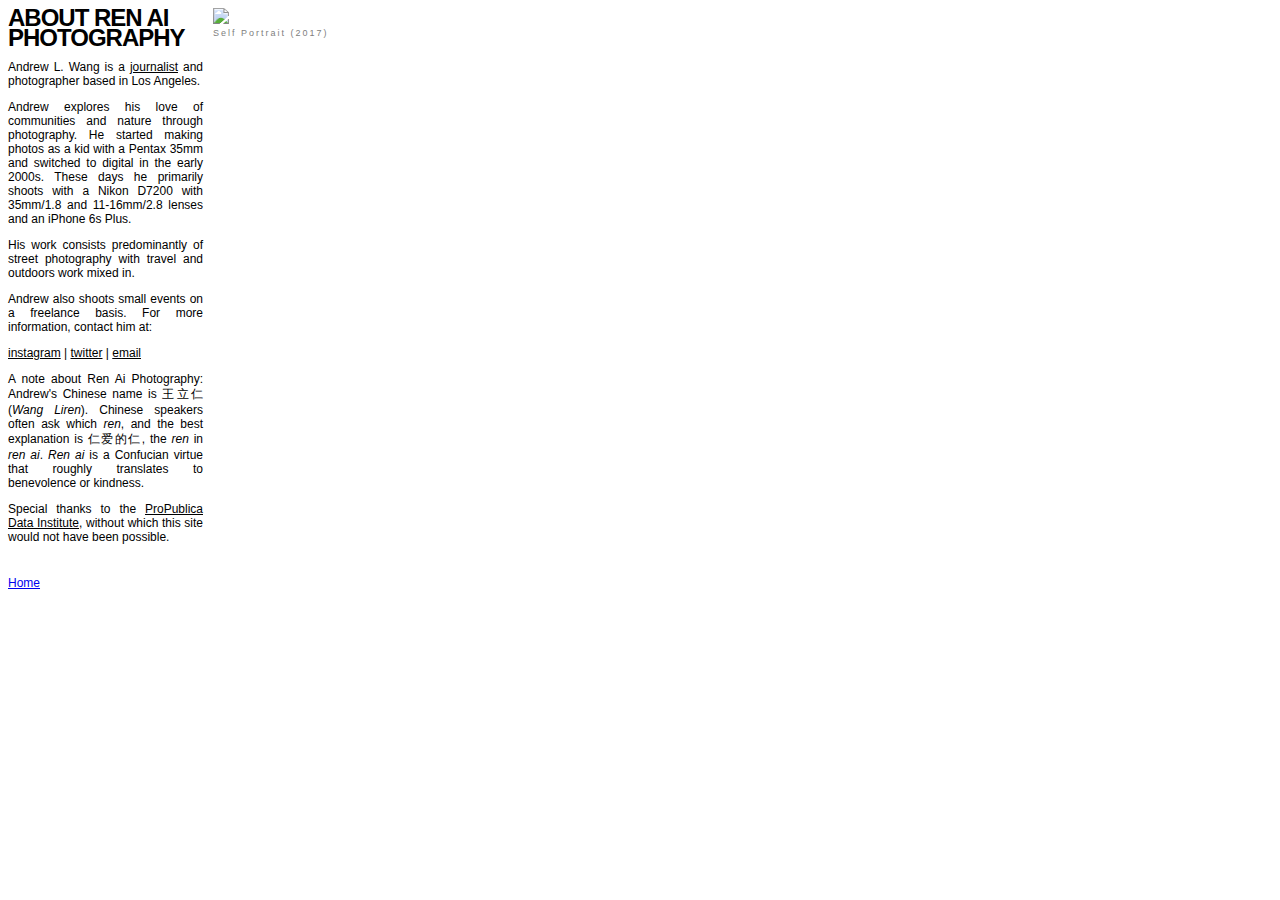
==== about.html @ 0f84d59f "added sections, downsized some photos" ====
<!DOCTYPE html>
<html>
<head>
	<title>REN AI PHOTOGRAPHY</title>
	<link rel="stylesheet" type="text/css" href="portfolio2.css">
	<!-- <script type="text/javascript" src="jquery-3.2.1.min.js"></script>
	<script type="text/javascript" src="portfolio2.js"></script> -->
</head>
<body>
<!-- START NAV BAR CODE -->
	<div class="left_bar">
		<h2>About Ren Ai Photography</h2>
		<p class="about_text">Andrew L. Wang is a <a target="_blank" href="https://www.nerdwallet.com/blog/author/awangnerdwallet-com/" class="text_link"target="_blank">journalist</a> and photographer based in Los Angeles.</p> 
		<!-- <img class="about_img" src="./20170617-DSC_1130.jpg"> -->

		<p class="about_text">Andrew explores his love of communities and nature through photography. He started making photos as a kid with a Pentax 35mm and switched to digital in the early 2000s. These days he primarily shoots with a Nikon D7200 with 35mm/1.8 and 11-16mm/2.8 lenses and an iPhone 6s Plus. </p>

		<p class="about_text">His work consists predominantly of street photography with travel and outdoors work mixed in.</p> 

		<p class="about_text">Andrew also shoots small events on a freelance basis. For more information, contact him at:</p>

		<p class="about_text">
		<a target="_blank" href="https://www.instagram.com/andrewwang13/" class="text_link" target="_blank">instagram</a> | <a target="_blank" href="http://www.twitter.com/andrew_l_wang" class="text_link" target="_blank">twitter</a> |
		<a class="text_link" href="mailto:andrewwang147@outlook.com">email</a>
		</p>

		<p class="about_text">
		A note about Ren Ai Photography: Andrew's Chinese name is <span lang="zh-Hans">王立仁</span> (<em>Wang Liren</em>). Chinese speakers often ask which <em>ren</em>, and the best explanation is <span lang="zh-Hans">仁爱的仁</span>, the <em>ren</em> in <em>ren ai</em>. <em>Ren ai</em> is a Confucian virtue that roughly translates to benevolence or kindness.	
		</p>
		<p class="about_text">
		Special thanks to the <a class="text_link" href="https://projects.propublica.org/graphics/summer">ProPublica Data Institute</a>, without which this site would not have been possible. 
		<p class="nav">
			<a class="about_text" href="index.html">Home</a>
		</p>
	</div>
	
<!-- End nav bar code -->
		
	<div class="overall_container">
		<div class="image_1"> <!-- photo 1 and caption unit -->
			<img class="display_photo" src="20170617-DSC_1130.jpg">
			<div class="caption">Self Portrait (2017)</div>
		</div>
	</div>	
</body>
</html>
---- portfolio2.css ----
body {
	width:1400px;
/*	border: 2px dashed red;
*/}

h1 {
	font-family: sans-serif;
	font-weight: bold;
	font-size: 40px;
}

h2 {
	font-family: sans-serif;
	letter-spacing: -1px;
	font-weight: bold;
	text-transform: uppercase;
	margin-top:0px;
	margin-bottom: 0px;
	line-height: 20px;
}

p {
	font-family: helvetica;
	font-size: 12px;
	width: 280px;
	text-align:justify;
}

.text_link {
	color:black;
	text-decoration: underline;
}

.text_link:hover {
	text-decoration: none;
}

/*img {
	 width:95%; 
}*/

.active_link {
	font-weight: bold;
	font-family:helvetica;
	font-size: 14px;
	float:left;
	width:210px;
	color:black;
	margin-bottom:7px;
	text-decoration: none;
}

.active_link:hover {
	text-decoration: underline;
}

.passive_link {
	/*font-weight: bold;*/
	font-family:helvetica;
	font-size: 14px;
	float:left;
	width:210px;
	color:gray;
	text-decoration: none;
	margin-bottom:7px;
}

.passive_link:hover {
	text-decoration: underline;
}

.logo {
	width:200px;
	height:373px;
	float:left;
	margin-right:5px;
}

.tile_stack {
	float:left;
	margin-right: 5px;
	width:277.25px;
	height:378px;
	position:relative;
}

.tile_stack_unit {
	float:left;
	position:relative;
	width:277.25px;
	margin-bottom:1px;
}

.tile_stack_photo {
	width:277.25px;
	height:184px;
}

.tile {
	float:left;
	margin-right: 5px;
	height:378px;
	position:relative;
}

.tile_photo {
	height: 373px;

}

.tile_photo_constrain {
	width:516px;
	height:373px;
}

.tile_label {
	font-family: sans-serif;
	font-size: 24px;
	color:white;
	font-weight: bold;
	position:absolute;
	left:20px;
	top:20px;
}

.caption {
	font-family: helvetica;
	font-size: 9px;
	color:gray;
	letter-spacing: 2px;
	line-height: 18px;
	margin-bottom:15px;
	
}

.bold_text {
	font-weight:bold;
}

.bold_lead {
	font-family: georgia;
	font-weight: bold;
	color:gray;
	/*letter-spacing: 2px;
	font-size: 20px;*/
}

.about_container {
	position:absolute;
	right:100px;
	top:750px;
	margin-top:15px;
	width:650px;
}

.about_text {
	width:195px;
}
.about_img {
	width:280px;
}

.image_1 {
	/*width:850px;*/
	float:left;
	opacity:1;
	position:absolute;
	top:0px;
	left:0px;
	margin:auto;
}

.image_2 {
	/*width:850px;*/
	float:left;
	opacity:0;
	position:absolute;
	top:0px;
	left:0px;
	margin:auto;
}

.image_3 {
	/*width:850px;*/
	float:left;
	opacity:0;
	position:absolute;
	top:0px;
	left:0px;
	margin:auto;
}

.image_4 {
	/*width:850px;*/
	float:left;
	opacity:0;
	position:absolute;
	top:0px;
	left:0px;
	margin:auto;
}

.image_5 {
	/*width:850px;*/
	float:left;
	opacity:0;
	position:absolute;
	top:0px;
	left:0px;
	margin:auto;
}

.image_6 {
	/*width:850px;*/
	float:left;
	opacity:0;
	position:absolute;
	top:0px;
	left:0px;
	margin:auto;
}

.image_7 {
	/*width:850px;*/
	float:left;
	opacity:0;
	position:absolute;
	top:0px;
	left:0px;
	margin:auto;
}

.image_8 {
	/*width:850px;*/
	float:left;
	opacity:0;
	position:absolute;
	top:0px;
	left:0px;
	margin:auto;
}

.image_9 {
	/*width:850px;*/
	float:left;
	opacity:0;
	position:absolute;
	top:0px;
	left:0px;
	margin:auto;
}

.image_10 {
	/*width:850px;*/
	float:left;
	opacity:0;
	position:absolute;
	top:0px;
	left:0px;
	margin:auto;
}


.display_photo {
	width:850px;
	float:left;

}

.display_photo_vertical {
	height:850px;
	float:left;

}


.left_bar {
	width:205px;
	float:left;
	/*height:1500px;*/
}

.nav {
	float:left;
	width:205px;
	margin-top: 20px
}

.overall_container {
	float:left;
	width:850px;
	position:relative;
	/*border:1px solid red;
*/
}

.photo_tile {
 	float:left;
 	width:50px;
 	height:50px;
 	border:1px solid black;
 	vertical-align: middle;
 	text-align: left;
 	padding-left: 4px;
 	/*background-color:#225378;*/
 	margin-right:4px;
 	margin-bottom: 4px
}

.arrow_container {
	float:left;
	width:50px;
	position:absolute;
	top:660px;
	left:0px;
}

.left_nav {
	width:400px;
	height:635px;
	/*border:1px solid red;*/
	position:absolute;
	left:0px;
	top:0px;
	opacity:.2;
}

.right_nav {
	width:400px;
	height:635px;
	/*border:1px solid red;*/
	position:absolute;
	right:0px;
	top:0px;
	opacity:.2;
}

.left_arrow {
	font-family:helvetica;
	font-size:24px;
	font-weight:bold;
	color:white;
	position:absolute;
	top:525px;
	left:15px;
	transform:rotate(180deg);
	/*text-outline: 1px gray;*/
}

.right_arrow {
	font-family:helvetica;
	font-size:24px;
	font-weight:bold;
	color:white;
	position:absolute;
	top:525px;
	right:15px;
	/*text-outline: 1px gray;*/
}
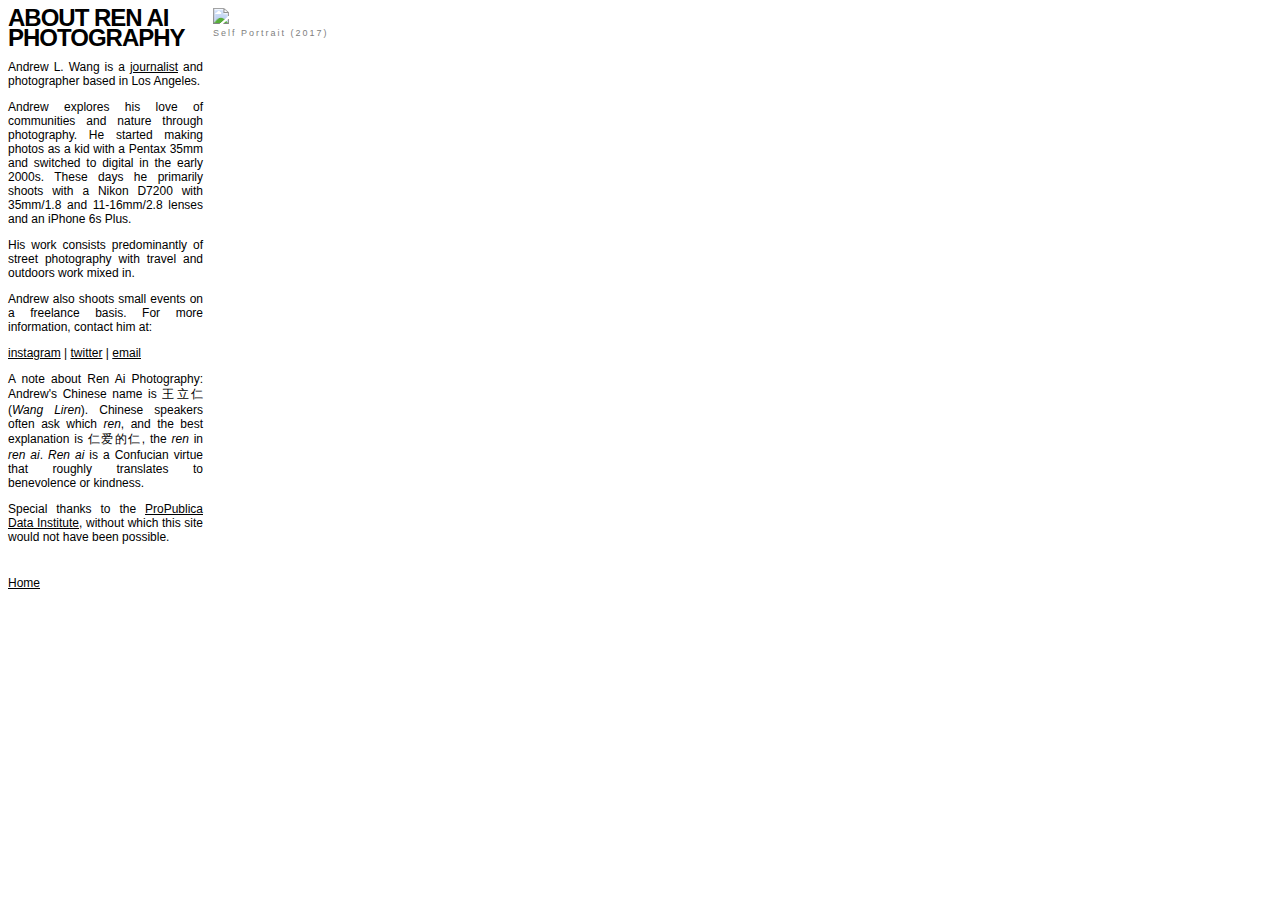
==== commit 07c29b4d: "various updates" ====
--- a/about.html
+++ b/about.html
@@ -28,9 +28,9 @@
 		A note about Ren Ai Photography: Andrew's Chinese name is <span lang="zh-Hans">王立仁</span> (<em>Wang Liren</em>). Chinese speakers often ask which <em>ren</em>, and the best explanation is <span lang="zh-Hans">仁爱的仁</span>, the <em>ren</em> in <em>ren ai</em>. <em>Ren ai</em> is a Confucian virtue that roughly translates to benevolence or kindness.	
 		</p>
 		<p class="about_text">
-		Special thanks to the <a class="text_link" href="https://projects.propublica.org/graphics/summer">ProPublica Data Institute</a>, without which this site would not have been possible. 
+		Special thanks to the <a class="text_link" href="https://projects.propublica.org/graphics/summer" target="_blank">ProPublica Data Institute</a>, without which this site would not have been possible. 
 		<p class="nav">
-			<a class="about_text" href="index.html">Home</a>
+			<a class="text_link" href="index.html">Home</a>
 		</p>
 	</div>
 	
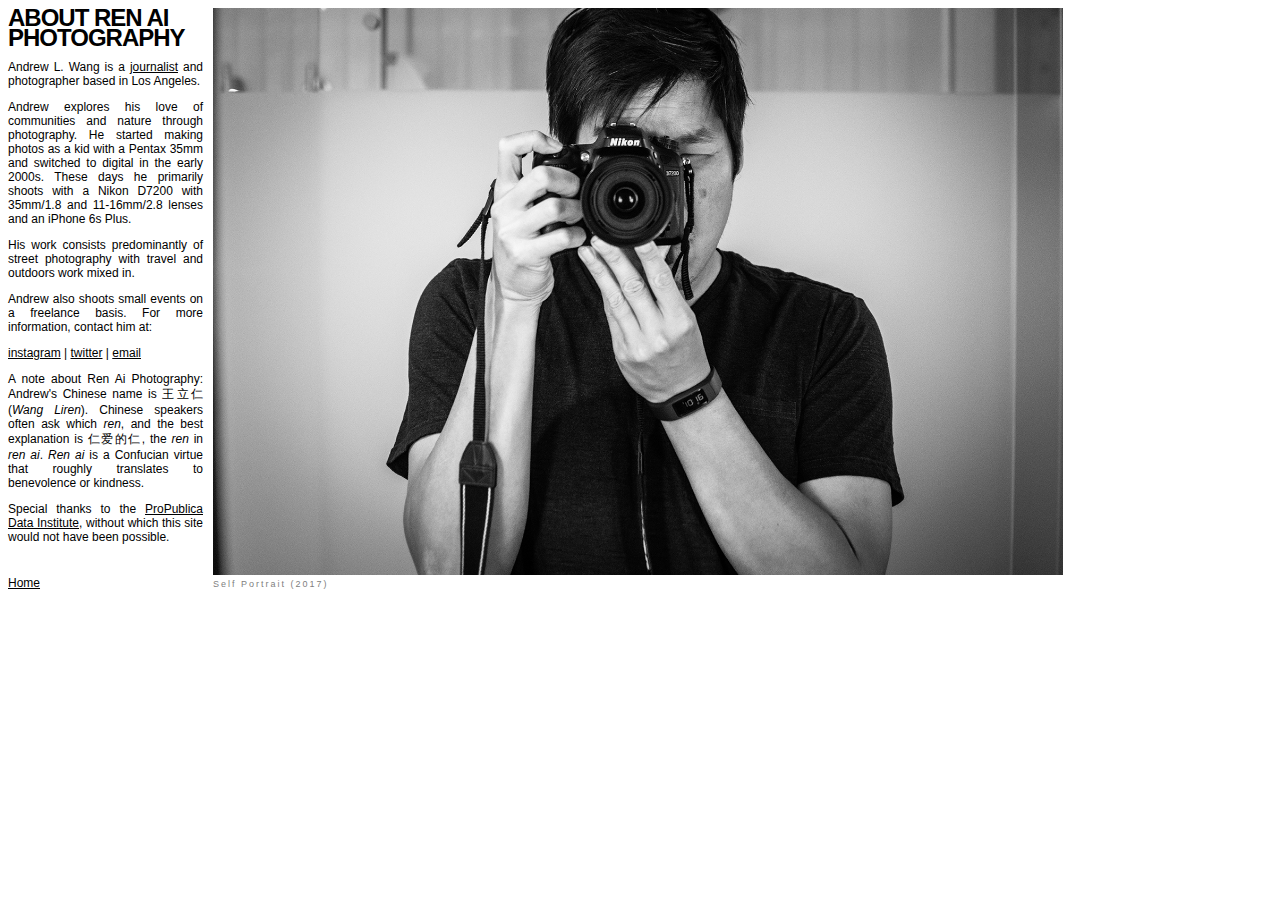
==== commit ad223637: "uncapped titles" ====
--- a/about.html
+++ b/about.html
@@ -1,7 +1,7 @@
 <!DOCTYPE html>
 <html>
 <head>
-	<title>REN AI PHOTOGRAPHY</title>
+	<title>Ren Ai Photography</title>
 	<link rel="stylesheet" type="text/css" href="portfolio2.css">
 	<!-- <script type="text/javascript" src="jquery-3.2.1.min.js"></script>
 	<script type="text/javascript" src="portfolio2.js"></script> -->
